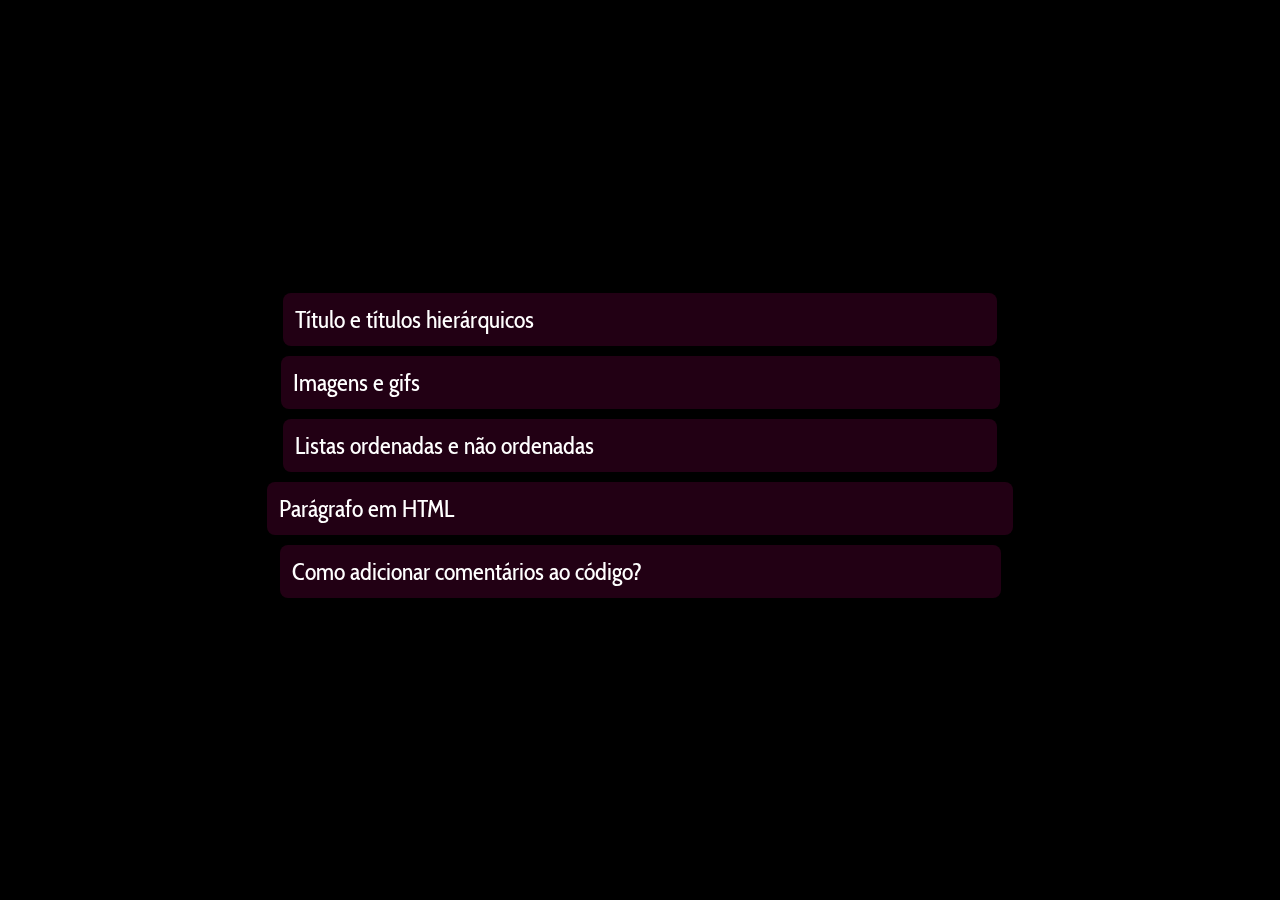
==== index.html @ 0d794df2 "" ====
<!DOCTYPE html>
<html lang="pt-br">
<head>
    <meta charset="UTF-8">
    <meta name="viewport" content="width=device-width, initial-scale=1.0">
    <title>Resumo HTML</title>
    <link rel="stylesheet" href="https://cdnjs.cloudflare.com/ajax/libs/font-awesome/6.6.0/css/all.min.css" integrity="sha512-Kc323vGBEqzTmouAECnVceyQqyqdsSiqLQISBL29aUW4U/M7pSPA/gEUZQqv1cwx4OnYxTxve5UMg5GT6L4JJg==" crossorigin="anonymous" referrerpolicy="no-referrer" />
    <link rel="stylesheet" href="./src/styles/style.css">
    <script src="./src/javascript/script.js"></script>
</head>
<body style="background-color:#000">
    <div class="backgroundfoda">
        <video id="backgroundfoda" autoplay loop muted>
            <source src="https://cdn.akamai.steamstatic.com/steamcommunity/public/images/items/1098340/e90055f0442c0d0446cd90fb237903a861c8da8b.webm" type="video/mp4">
        </video>
    </div>
    <div class="content">
        <div class="accordion">
            <button class="accordion-header">
                <span>Título e títulos hierárquicos</span>
                <i class="fa-solid fa-chevron-left"></i>
            </button>
            <div class="accordion-body">
                <p>
                    Para definir título, é usado &lt;title&gt;, já títulos hierárquicos, pode ser H1, H3, até o H6, sendo o H1 o maior e H6 o maior.
                </p>
            </div>
        </div>
    </div>
    <div class="content">
        <div class="accordion">
            <button class="accordion-header">
                <span>Imagens e gifs</span>
                <i class="fa-solid fa-chevron-left"></i>
            </button>
            <div class="accordion-body">
                <p>
                    Para incorporar uma imagem na página, é usado &lt;img src:"link ou caminho da imagem"&gt;, o mesmo serve pra gif.⠀⠀⠀
                </p>
            </div>
        </div>
    </div>
    <div class="content">
        <div class="accordion">
            <button class="accordion-header">
                <span>Listas ordenadas e não ordenadas</span>
                <i class="fa-solid fa-chevron-left"></i>
            </button>
            <div class="accordion-body">
                <p>
                    Para criar uma lista ordenada, é usado &lt;ol&gt; (Ordered List), e para listas não ordenadas, é usado &lt;ul&gt (Unordered List).
                </p>
            </div>
        </div>
    </div>
    <div class="content">
        <div class="accordion">
            <button class="accordion-header">
                <span>Parágrafo em HTML</span>
                <i class="fa-solid fa-chevron-left"></i>
            </button>
            <div class="accordion-body">
                <p>
                    Para definir um parágrafo, é usada a tag &lt;p&gt;, sendo bem útil em caixas e textos.⠀⠀⠀⠀⠀⠀⠀⠀⠀⠀⠀⠀⠀⠀⠀⠀⠀⠀⠀⠀⠀
                </p>
            </div>
        </div>
    </div>
    <div class="content">
        <div class="accordion">
            <button class="accordion-header">
                <span>Como adicionar comentários ao código?</span>
                <i class="fa-solid fa-chevron-left"></i>
            </button>
            <div class="accordion-body">
                <p>
                    Pode ser usada a tag &lt;! Comentário !&gt;, é super importante organizar o código, para não se confundir ou esquecer algo.
                </p>
            </div>
        </div>
    </div>
</body>
</html>
---- src/styles/style.css ----
@import url('https://fonts.googleapis.com/css2?family=Cabin+Condensed:wght@500;700&display=swap');

/* background */
.backgroundfoda {
  position: fixed; /*cobrir pagina*/
  top: 0;
  left: 0;
  width: 100%;
  height: 100%;
  overflow: hidden;
  z-index: -1; /*deixar uma camada abaixo*/
}

.backgroundfoda video {
  position: absolute;
  width: 100%;
  height: 100%;
  object-fit: cover;
  opacity: 0.35;
}

.content {
  position: relative;
  z-index: 1; /*elementos acima do bg*/
  color: #fff;
  text-align: center;
}

* {
  margin: 0;
  padding: 0;
  font-family: "Cabin Condensed", sans-serif;
}

body {
  min-height: 100vh;
  display: flex;
  flex-direction: column;
  align-items: center;
  justify-content: center;
}

.accordion {
  background-color: rgba(49, 0, 28, 0.7);
  border-radius: 8px;
  padding: 12px;
  cursor: pointer;
  margin-bottom: 10px; /*espaço accordion*/
}

button.accordion-header {
  cursor: pointer;
  color: white;
  background: none;
  border: none;
  font-size: 24px;
  display: flex;
  justify-content: space-between;
  align-items: center;
  width: 99%;
}

.accordion-body {
  opacity: 0;
  max-height: 0;
  transition: opacity 0.15s ease, max-height 0.15s ease;
  padding-top: 0;
  overflow: hidden;
}

.accordion-body.active {
  opacity: 1;
  max-height: 25px; /*tamanho maximo box*/
  padding-top: 25px;
}
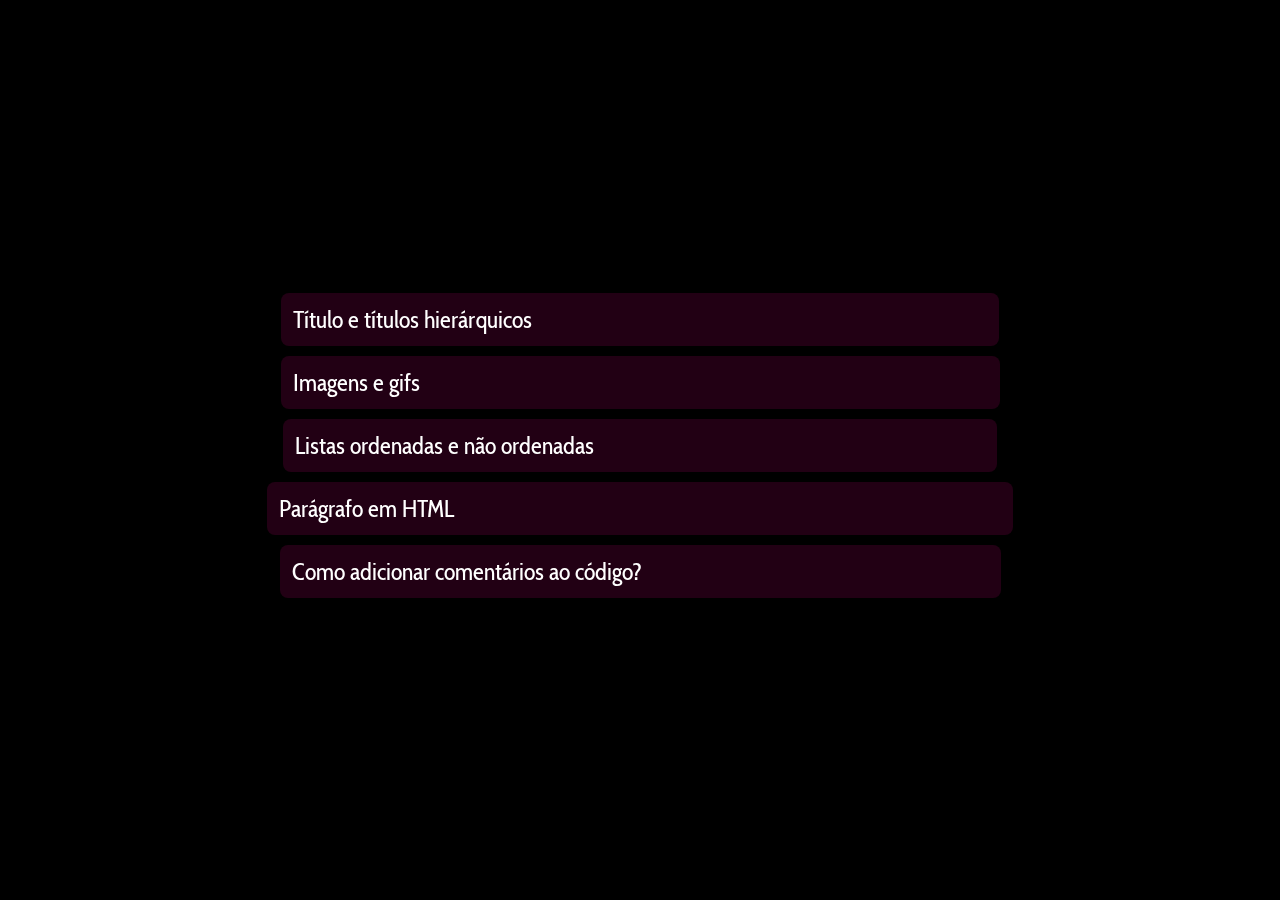
==== commit 102efa20: "" ====
--- a/index.html
+++ b/index.html
@@ -22,7 +22,7 @@
             </button>
             <div class="accordion-body">
                 <p>
-                    Para definir título, é usado &lt;title&gt;, já títulos hierárquicos, pode ser H1, H3, até o H6, sendo o H1 o maior e H6 o maior.
+                    Para definir título, é usado &lt;title&gt;, já títulos hierárquicos, pode ser H1, H3, até o H6, sendo o H1 o maior e H6 o menor.
                 </p>
             </div>
         </div>
--- a/src/styles/style.css
+++ b/src/styles/style.css
@@ -46,6 +46,8 @@
   padding: 12px;
   cursor: pointer;
   margin-bottom: 10px; /*espaço accordion*/
+  margin-left: 5px;
+  margin-right: 5px;
 }
 
 button.accordion-header {
@@ -63,13 +65,12 @@
 .accordion-body {
   opacity: 0;
   max-height: 0;
-  transition: opacity 0.15s ease, max-height 0.15s ease;
+  transition: opacity 0s ease, max-height 0.15s ease;
   padding-top: 0;
-  overflow: hidden;
 }
 
 .accordion-body.active {
   opacity: 1;
-  max-height: 25px; /*tamanho maximo box*/
   padding-top: 25px;
+  overflow: visible;
 }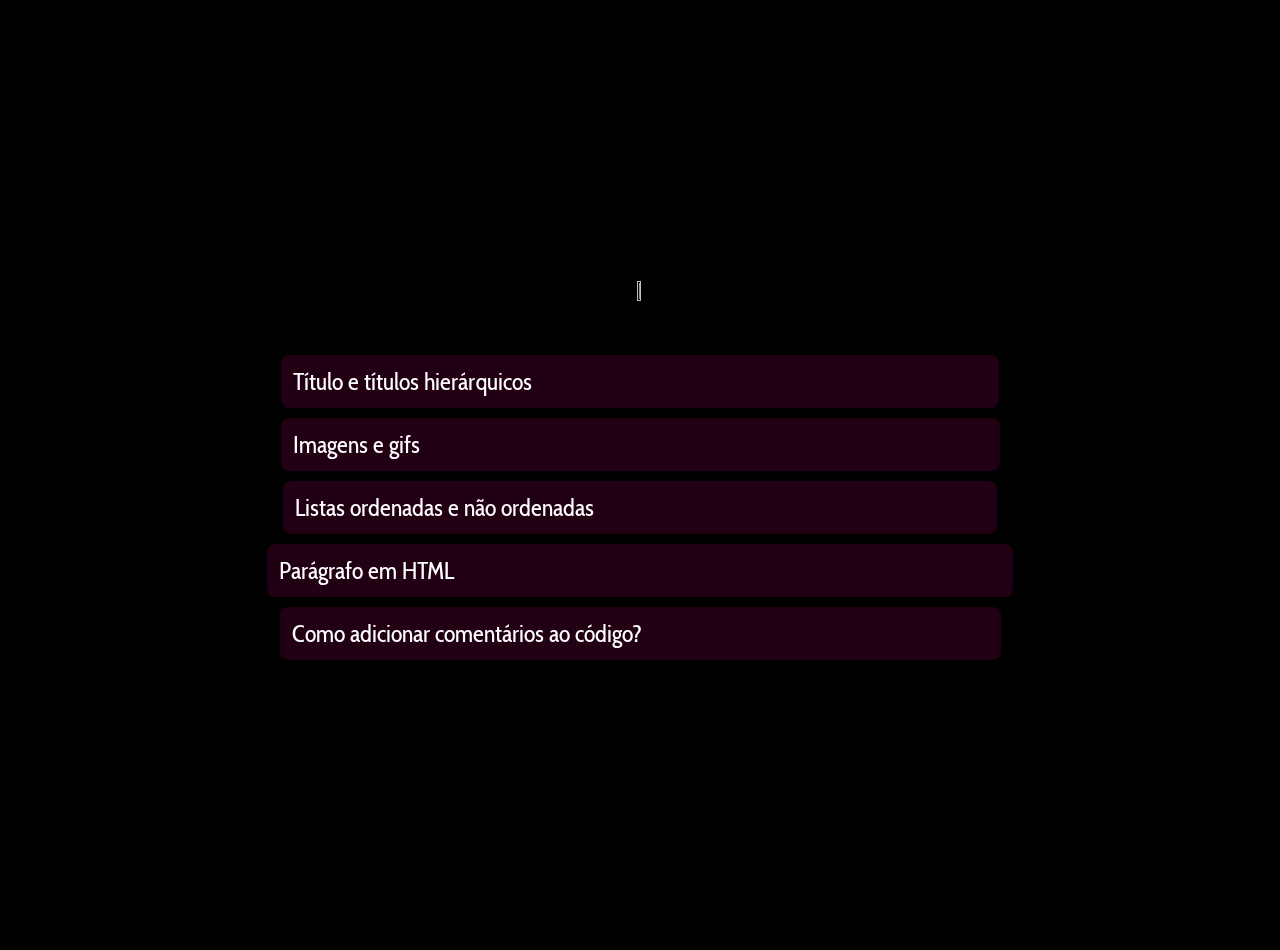
==== commit e4dd3df9: "" ====
--- a/index.html
+++ b/index.html
@@ -5,79 +5,81 @@
     <meta name="viewport" content="width=device-width, initial-scale=1.0">
     <title>Resumo HTML</title>
     <link rel="stylesheet" href="https://cdnjs.cloudflare.com/ajax/libs/font-awesome/6.6.0/css/all.min.css" integrity="sha512-Kc323vGBEqzTmouAECnVceyQqyqdsSiqLQISBL29aUW4U/M7pSPA/gEUZQqv1cwx4OnYxTxve5UMg5GT6L4JJg==" crossorigin="anonymous" referrerpolicy="no-referrer" />
-    <link rel="stylesheet" href="./src/styles/style.css">
-    <script src="./src/javascript/script.js"></script>
+    <link rel="stylesheet" href="src/styles/style.css">
+    <script src="src/javascript/script.js"></script>
 </head>
+
+<header>
+    <a href="http://www2.faculdadeam.edu.br/">
+    <img class="jet-image" src="https://i.imgur.com/umc5obt.png">
+    </a>
+</header>
+
 <body style="background-color:#000">
     <div class="backgroundfoda">
         <video id="backgroundfoda" autoplay loop muted>
             <source src="https://cdn.akamai.steamstatic.com/steamcommunity/public/images/items/1098340/e90055f0442c0d0446cd90fb237903a861c8da8b.webm" type="video/mp4">
         </video>
     </div>
+    
     <div class="content">
-        <div class="accordion">
+        <section class="accordion">
             <button class="accordion-header">
                 <span>Título e títulos hierárquicos</span>
                 <i class="fa-solid fa-chevron-left"></i>
             </button>
             <div class="accordion-body">
-                <p>
-                    Para definir título, é usado &lt;title&gt;, já títulos hierárquicos, pode ser H1, H3, até o H6, sendo o H1 o maior e H6 o menor.
-                </p>
+                <p>Para definir título, é usado &lt;title&gt;, já títulos hierárquicos, pode ser H1, H3, até o H6, sendo o H1 o maior e H6 o menor.</p>
             </div>
-        </div>
+        </section>
     </div>
+
     <div class="content">
-        <div class="accordion">
+        <section class="accordion">
             <button class="accordion-header">
                 <span>Imagens e gifs</span>
                 <i class="fa-solid fa-chevron-left"></i>
             </button>
             <div class="accordion-body">
-                <p>
-                    Para incorporar uma imagem na página, é usado &lt;img src:"link ou caminho da imagem"&gt;, o mesmo serve pra gif.⠀⠀⠀
-                </p>
+                <p>Para incorporar uma imagem na página, é usado &lt;img src:"link ou caminho da imagem"&gt;, o mesmo serve pra gif.⠀⠀⠀</p>
             </div>
-        </div>
+        </section>
     </div>
+
     <div class="content">
-        <div class="accordion">
+        <section class="accordion">
             <button class="accordion-header">
                 <span>Listas ordenadas e não ordenadas</span>
                 <i class="fa-solid fa-chevron-left"></i>
             </button>
             <div class="accordion-body">
-                <p>
-                    Para criar uma lista ordenada, é usado &lt;ol&gt; (Ordered List), e para listas não ordenadas, é usado &lt;ul&gt (Unordered List).
-                </p>
+                <p>Para criar uma lista ordenada, é usado &lt;ol&gt; (Ordered List), e para listas não ordenadas, é usado &lt;ul&gt (Unordered List).</p>
             </div>
-        </div>
+        </section>
     </div>
+
     <div class="content">
-        <div class="accordion">
+        <section class="accordion">
             <button class="accordion-header">
                 <span>Parágrafo em HTML</span>
                 <i class="fa-solid fa-chevron-left"></i>
             </button>
             <div class="accordion-body">
-                <p>
-                    Para definir um parágrafo, é usada a tag &lt;p&gt;, sendo bem útil em caixas e textos.⠀⠀⠀⠀⠀⠀⠀⠀⠀⠀⠀⠀⠀⠀⠀⠀⠀⠀⠀⠀⠀
-                </p>
+                <p>Para definir um parágrafo, é usada a tag &lt;p&gt;, sendo bem útil em caixas e textos.⠀⠀⠀⠀⠀⠀⠀⠀⠀⠀⠀⠀⠀⠀⠀⠀⠀⠀⠀⠀⠀</p>
             </div>
-        </div>
+        </section>
     </div>
+
     <div class="content">
-        <div class="accordion">
+        <section class="accordion">
             <button class="accordion-header">
                 <span>Como adicionar comentários ao código?</span>
                 <i class="fa-solid fa-chevron-left"></i>
             </button>
             <div class="accordion-body">
-                <p>
-                    Pode ser usada a tag &lt;! Comentário !&gt;, é super importante organizar o código, para não se confundir ou esquecer algo.
-                </p>
+                <p>Pode ser usada a tag &lt;! Comentário !&gt;, é super importante organizar o código, para não se confundir ou esquecer algo.</p>
             </div>
-        </div>
+        </section>
     </div>
 </body>
-</html>
+</html>--- a/src/styles/style.css
+++ b/src/styles/style.css
@@ -19,6 +19,15 @@
   opacity: 0.35;
 }
 
+.jet-image {
+  margin: auto;
+  display: block;
+  width: 33%;
+  height: 33%;
+  margin-bottom: 50px;
+  margin-top: 50px;
+}
+
 .content {
   position: relative;
   z-index: 1; /*elementos acima do bg*/
@@ -33,6 +42,7 @@
 }
 
 body {
+  margin-bottom: 50px;
   min-height: 100vh;
   display: flex;
   flex-direction: column;
@@ -46,8 +56,8 @@
   padding: 12px;
   cursor: pointer;
   margin-bottom: 10px; /*espaço accordion*/
-  margin-left: 5px;
-  margin-right: 5px;
+  margin-left: 10px;
+  margin-right: 10px;
 }
 
 button.accordion-header {
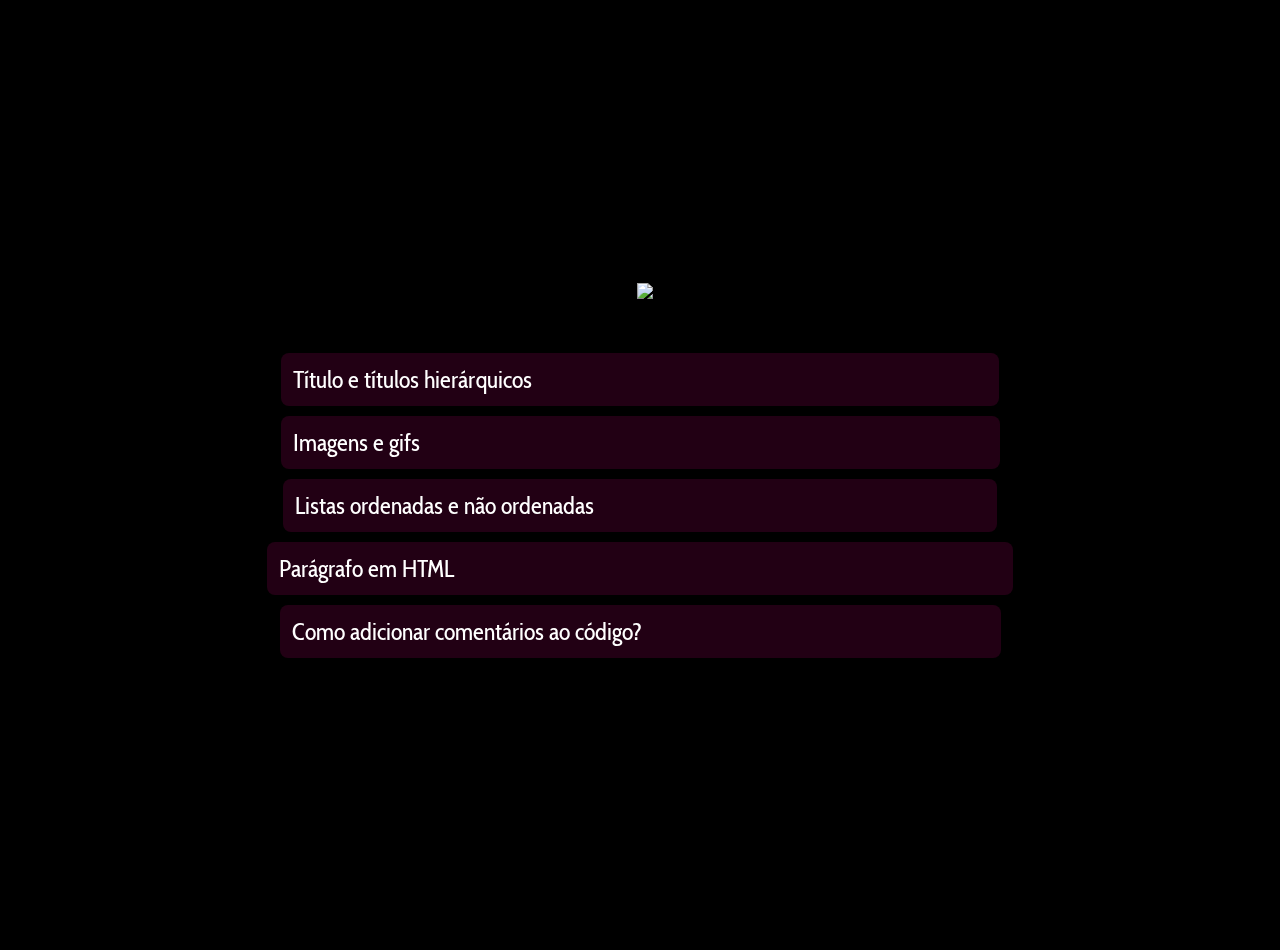
==== commit b64be245: "" ====
--- a/index.html
+++ b/index.html
@@ -10,8 +10,8 @@
 </head>
 
 <header>
-    <a href="http://www2.faculdadeam.edu.br/">
-    <img class="jet-image" src="https://i.imgur.com/umc5obt.png">
+    <a class="jet-image" href="http://www2.faculdadeam.edu.br/">
+    <img src="https://i.imgur.com/umc5obt.png">
     </a>
 </header>
 
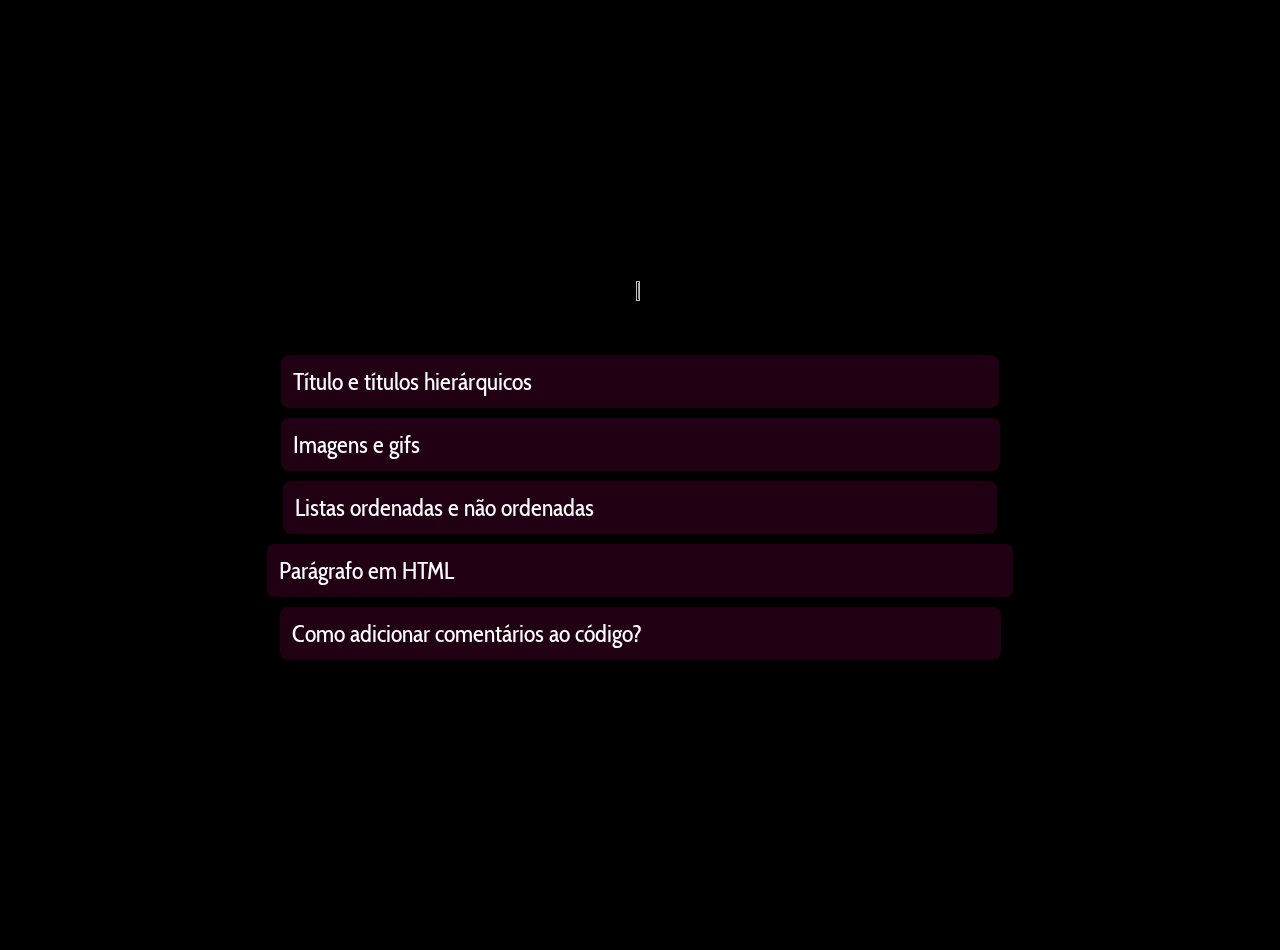
==== commit b6c37752: "" ====
--- a/index.html
+++ b/index.html
@@ -10,8 +10,8 @@
 </head>
 
 <header>
-    <a class="jet-image" href="http://www2.faculdadeam.edu.br/">
-    <img src="https://i.imgur.com/umc5obt.png">
+    <a href="http://www2.faculdadeam.edu.br/" target="_blank">
+        <img class="jet-image" src="media/jet-image.png">
     </a>
 </header>
 
--- a/src/styles/style.css
+++ b/src/styles/style.css
@@ -19,20 +19,20 @@
   opacity: 0.35;
 }
 
-.jet-image {
-  margin: auto;
-  display: block;
-  width: 33%;
-  height: 33%;
-  margin-bottom: 50px;
-  margin-top: 50px;
-}
-
 .content {
   position: relative;
   z-index: 1; /*elementos acima do bg*/
   color: #fff;
   text-align: center;
+}
+
+.jet-image {
+  margin: auto;
+  display: block;
+  width: 40%;
+  height: 40%;
+  margin-top: 50px;
+  margin-bottom: 50px;
 }
 
 * {
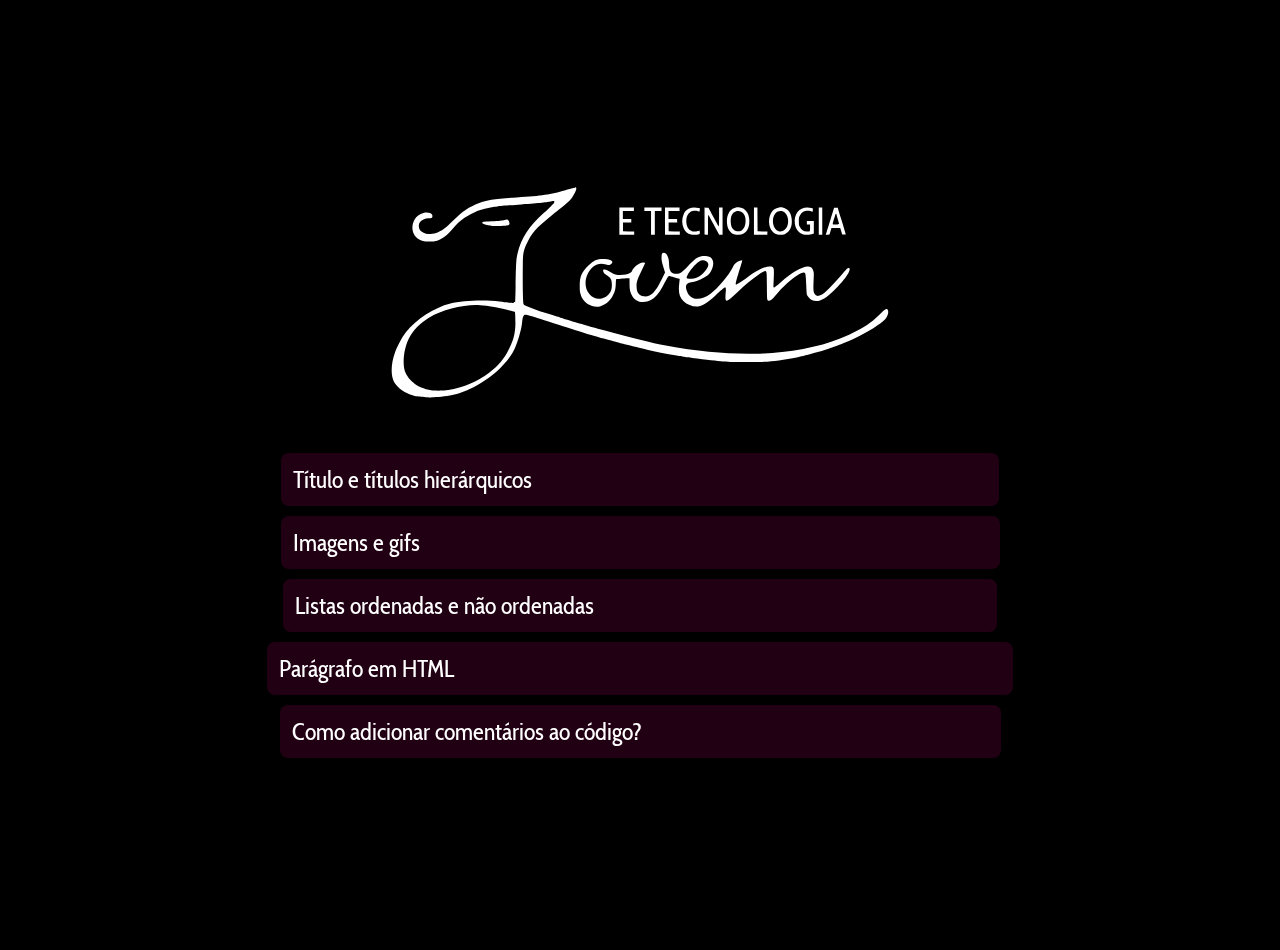
==== commit c2d8b834: "Update index.html" ====
--- a/index.html
+++ b/index.html
@@ -11,7 +11,7 @@
 
 <header>
     <a href="http://www2.faculdadeam.edu.br/" target="_blank">
-        <img class="jet-image" src="media/jet-image.png">
+        <img class="jet-image" src="media/jet-image.svg">
     </a>
 </header>
 
@@ -82,4 +82,4 @@
         </section>
     </div>
 </body>
-</html>+</html>
--- a/src/styles/style.css
+++ b/src/styles/style.css
@@ -29,8 +29,9 @@
 .jet-image {
   margin: auto;
   display: block;
-  width: 40%;
-  height: 40%;
+  width: 100%;
+  height: auto;
+  max-width: 500px;
   margin-top: 50px;
   margin-bottom: 50px;
 }
